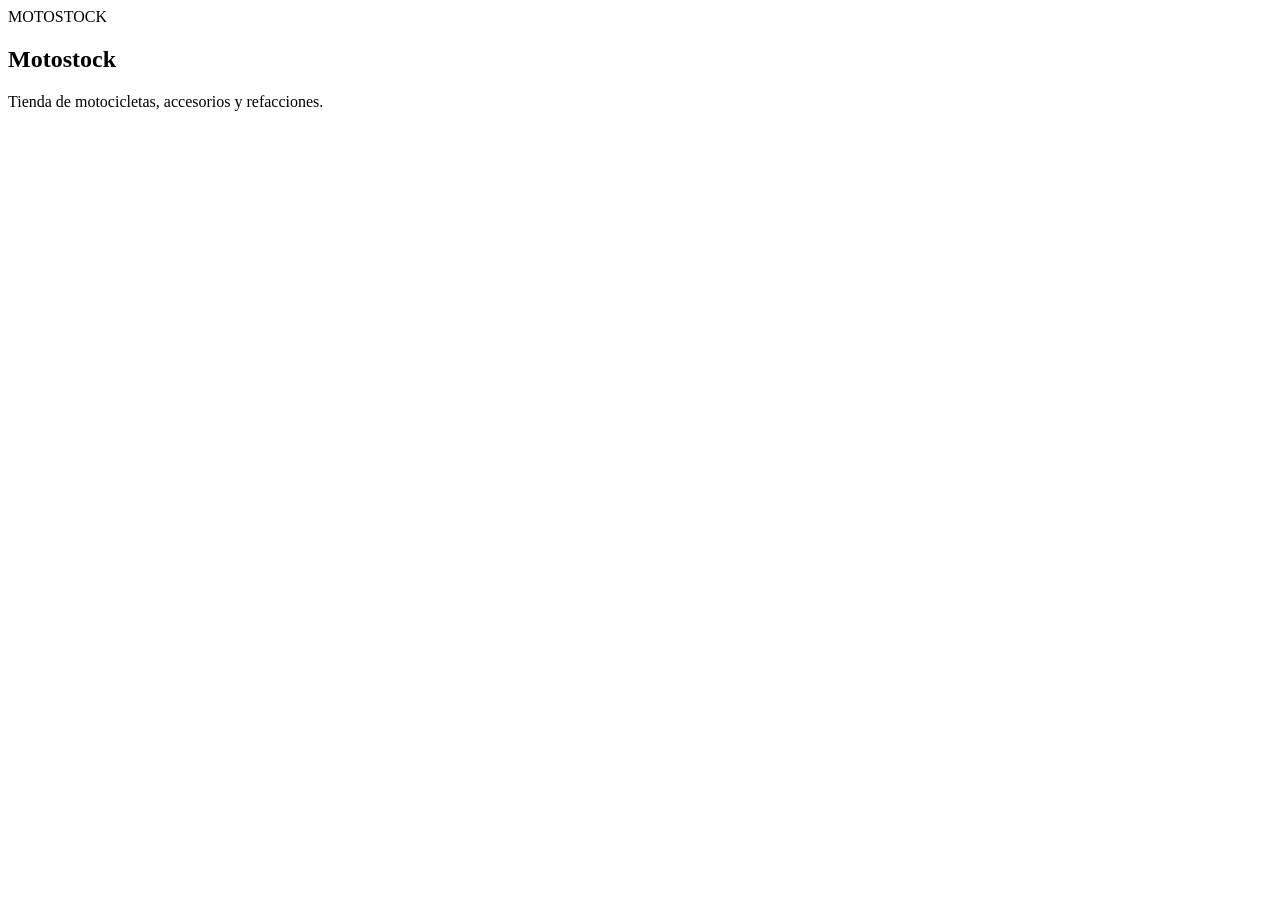
==== frontend/index.html @ 1943cf0a "inicio de frontend con spring" ====
<!doctype html>
<html lang="es-MX">
<head>
  <meta charset="utf-8">
  <meta name="viewport" content="width=device-width, initial-scale=1">
  <title>Motostock</title>
  <link rel="stylesheet" href="/css/tienda.css">
</head>
<body>
  <header>
    <div class="barra">
      <span class="marca">MOTO<span>STOCK</span></span>
    </div>
  </header>
  <main>
    <section class="panel">
      <h1>Motostock</h1>
      <p>Tienda de motocicletas, accesorios y refacciones.</p>
    </section>
  </main>
</body>
</html>
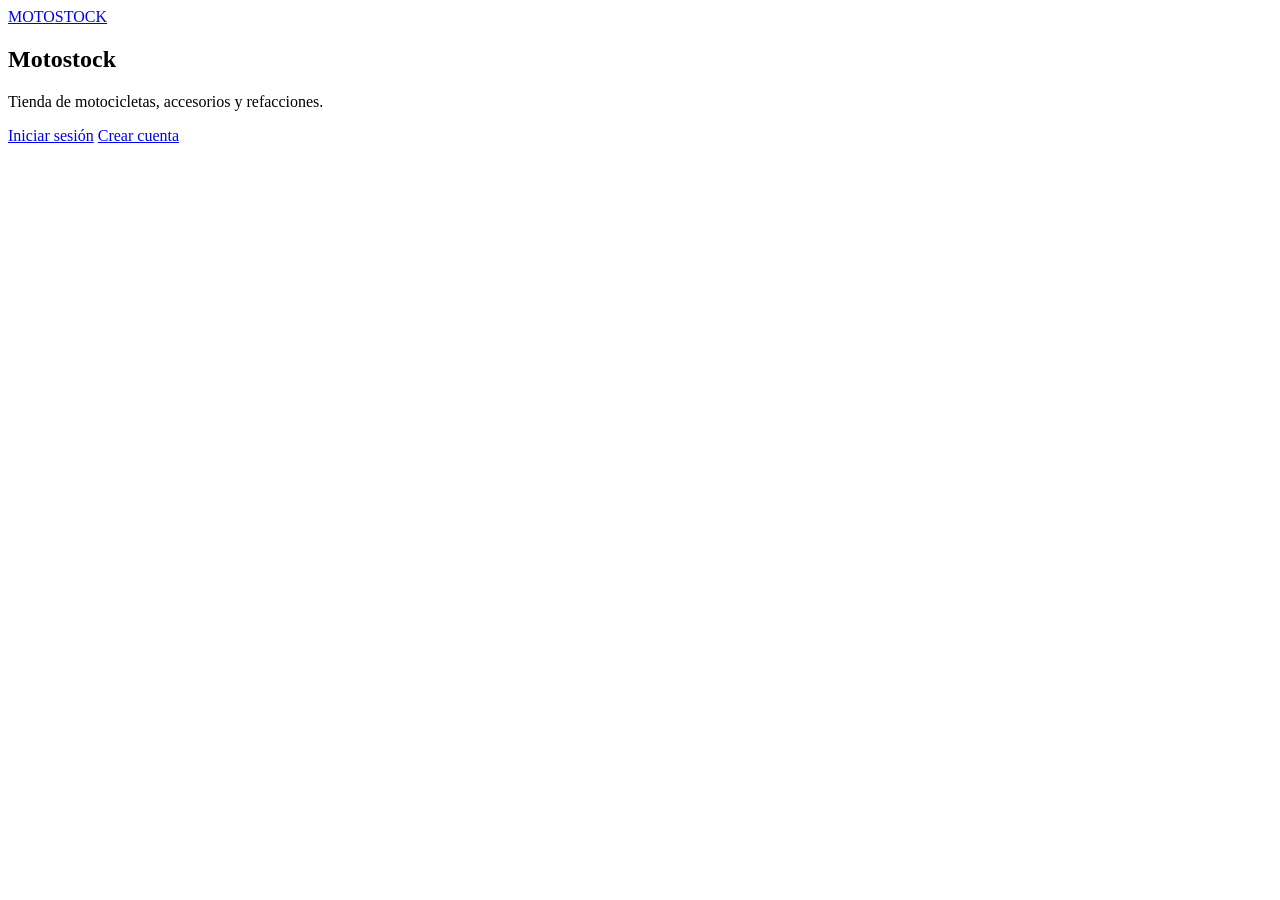
==== commit daaf97c9: "registro e inicio de sesion frontend con API" ====
--- a/frontend/index.html
+++ b/frontend/index.html
@@ -9,13 +9,17 @@
 <body>
   <header>
     <div class="barra">
-      <span class="marca">MOTO<span>STOCK</span></span>
+      <a class="marca" href="/">MOTO<span>STOCK</span></a>
     </div>
   </header>
   <main>
     <section class="panel">
       <h1>Motostock</h1>
       <p>Tienda de motocicletas, accesorios y refacciones.</p>
+      <div class="acciones">
+        <a class="boton" href="login.html">Iniciar sesión</a>
+        <a class="secundario" href="registro.html">Crear cuenta</a>
+      </div>
     </section>
   </main>
 </body>
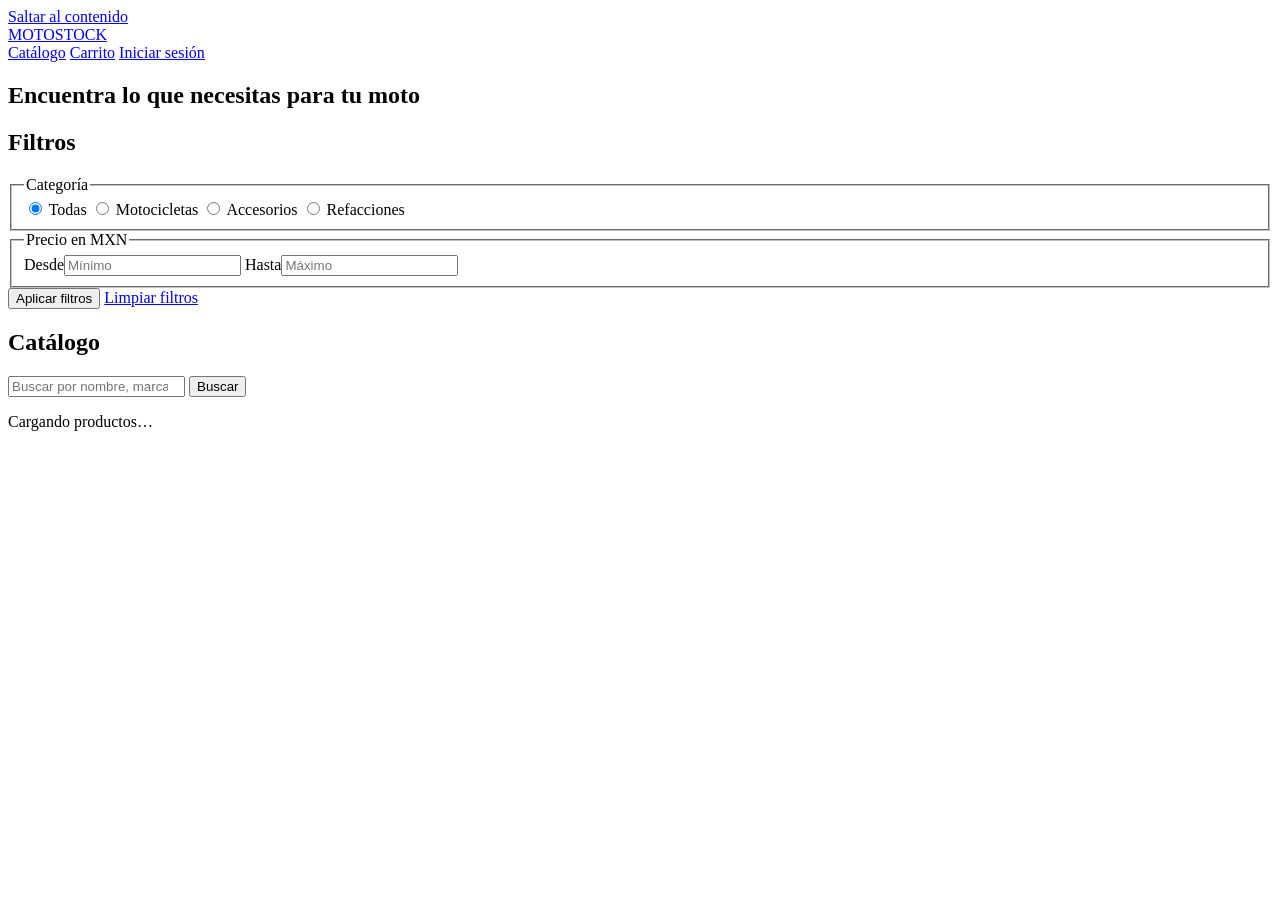
==== commit 90db08d7: "muestra el catálogo con búsqueda, filtros y paginación" ====
--- a/frontend/index.html
+++ b/frontend/index.html
@@ -4,23 +4,16 @@
   <meta charset="utf-8">
   <meta name="viewport" content="width=device-width, initial-scale=1">
   <title>Motostock</title>
-  <link rel="stylesheet" href="/css/tienda.css">
+  <script>
+    // Conserva los enlaces guardados antes de separar las páginas.
+    const [ruta, filtros] = location.hash.slice(1).split('?');
+    const [pagina, id] = ruta.split('/');
+    const paginas = ['catalogo', 'login', 'registro', 'producto', 'carrito', 'compra', 'pedidos', 'pedido'];
+    const destino = new URL((paginas.includes(pagina) ? pagina : 'catalogo') + '.html', location.href);
+    destino.search = filtros || location.search;
+    if (id && (pagina === 'pedido' || pagina === 'producto')) destino.searchParams.set('id', id);
+    location.replace(destino);
+  </script>
 </head>
-<body>
-  <header>
-    <div class="barra">
-      <a class="marca" href="/">MOTO<span>STOCK</span></a>
-    </div>
-  </header>
-  <main>
-    <section class="panel">
-      <h1>Motostock</h1>
-      <p>Tienda de motocicletas, accesorios y refacciones.</p>
-      <div class="acciones">
-        <a class="boton" href="login.html">Iniciar sesión</a>
-        <a class="secundario" href="registro.html">Crear cuenta</a>
-      </div>
-    </section>
-  </main>
-</body>
+<body><a href="catalogo.html">Abrir el catálogo de Motostock</a></body>
 </html>
